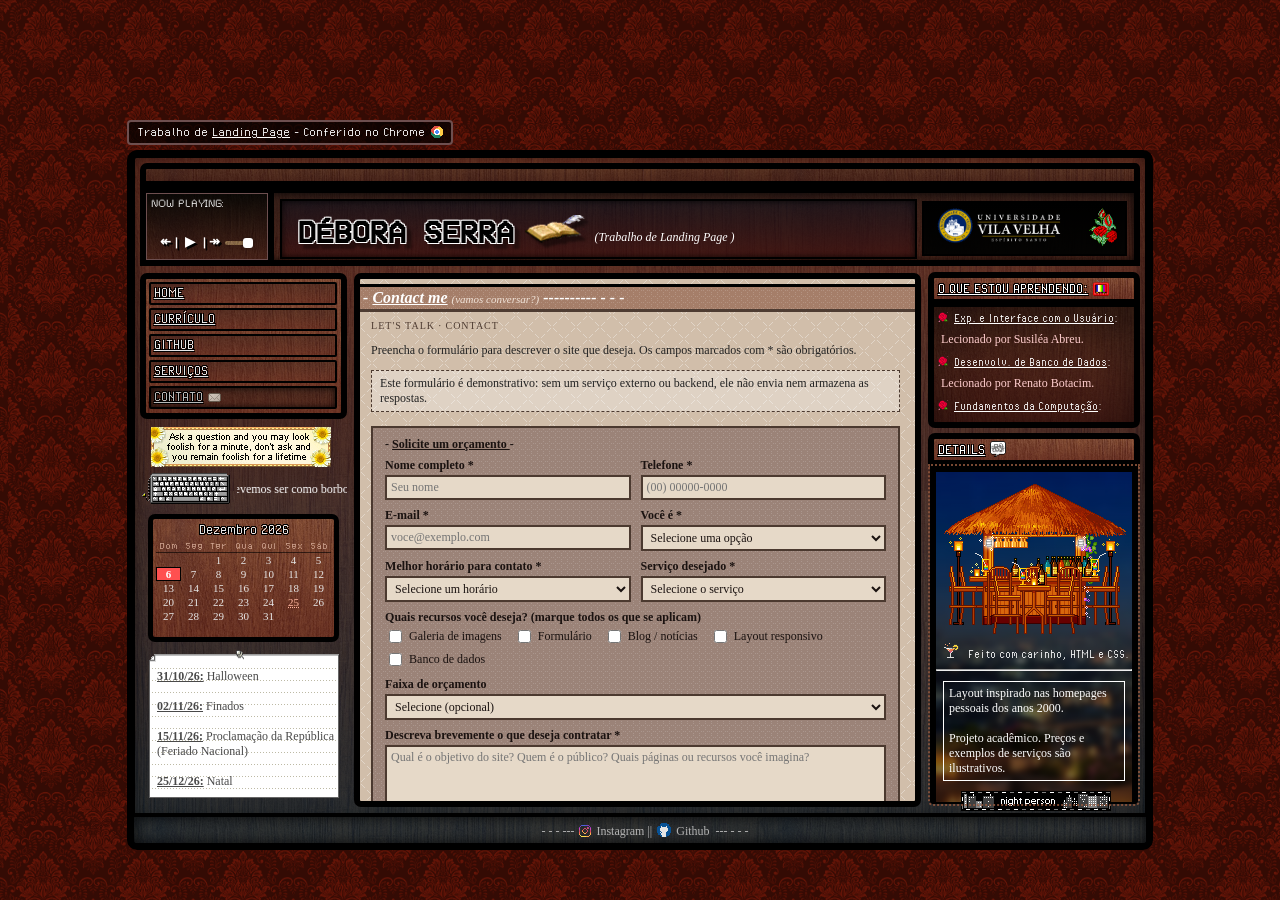
==== contato.html @ b1b77b9a "Add files via upload" ====
<!DOCTYPE html>
<html lang="en">

<head>
    <meta charset="UTF-8">
    <meta name="viewport" content="width=device-width, initial-scale=1.0">
    <title>Contato | Débora Serra</title>
    <link rel="stylesheet" href="styles.css">
    <link rel="shortcut icon" href="/images/favicon.ico">




</head>

<body>


    <main>
        <div class="browser-warning">Trabalho de <u>Landing Page</u> - Conferido no Chrome <img
                src="images/chromelogo.png" style="margin: 1px 0px -2px 2px;"> </div>

        <div class="div1">
            <h1 class="h1top"></h1>
        </div>
        <div class="div2">
            <div class="playlistloa"
                style="background-image: linear-gradient(to bottom, rgba(0, 0, 0, 0.918), rgba(43, 7, 7, 0.753)), url(images/close-up-dark-brown-laminate-floor-covering_88135-18198.png); font-family: rainyhearts; border:1px rgb(109, 79, 79) solid; height:65px; overflow: hidden; width: 120px; outline: 06px solid black;">
                <p style="margin-bottom: 1px;">
                    <font color="white" size="2">&nbsp;NOW PLAYING:</< /p>
                        <div class="playlistloa" style="text-shadow: 2px 2px #000000; border:none; width:120px;">
                            <div class="playlistloa" style="text-shadow: 2px 2px #000000; border:none; width:120px;">
                                <center>
                                    <p style="margin-top: 4px; margin-right: 8px; line-height: 1;">
                                        <span color="white" size="2">
                                            <marquee scrollamount="3" id="songName"
                                                style="float:left; margin-bottom:7px; width: 200px;">Click the buttons
                                                to play a song.</marquee>
                                        </span><br>
                                        <b style="margin-left:9px; display: inline-block; vertical-align: middle;">
                                            <span id="prev" class="pbtn" onclick="prevSong()" style="cursor:pointer;">↞</span>
                                            |&nbsp;&nbsp;<span id="playPause" class="pbtn" onclick="togglePlay(), toggleText()"
                                                style="cursor:pointer;">▶</span>&nbsp;&nbsp;|
                                            <span id="next" class="pbtn" onclick="nextSong()" style="cursor:pointer;">↠</span>
                                        </b>
                                        <!-- Regulador de volume ao lado dos botões -->
                                        <input type="range" id="volumeControl" min="0" max="1" step="0.01" value="1"
                                            style="width: 28px; height: 4px; margin-left: 1px; display: inline-block; vertical-align: middle;"
                                            oninput="setVolume(this.value)">
                                    </p>
                                </center>
                            </div>
                        </div>

                        <script>
                            var audio = new Audio();
                            var currentSong = 0;
                            var isPlaying = false;
                            var started = false;
                            var pausePosition = 0;
                            var STORE_KEY = 'playerState';
                            var songs = [
                                { name: 'Charlie"s Here - Pizza Parlor', file: './music&video/CharliesHere.mp3' },
                                { name: 'Dionne Warwick - Walk on By', file: './music&video/WalkonBy.mp3' },
                                { name: 'Roxanne - George Michael', file: './music&video/Roxanne.mp3' },
                            ];

                            /* ---------- guarda o estado para a próxima página ---------- */
                            function saveState() {
                                try {
                                    sessionStorage.setItem(STORE_KEY, JSON.stringify({
                                        song: currentSong,
                                        time: audio.src ? audio.currentTime : pausePosition,
                                        playing: isPlaying,
                                        started: started,
                                        volume: audio.volume
                                    }));
                                } catch (e) { }
                            }

                            function toggleText() {
                                var playPause = document.getElementById("playPause");
                                playPause.innerHTML = isPlaying ? "❚❚" : "▶";
                            }

                            function loadSong(time) {
                                audio.src = songs[currentSong].file;
                                if (time) {
                                    audio.addEventListener('loadedmetadata', function seek() {
                                        audio.removeEventListener('loadedmetadata', seek);
                                        audio.currentTime = time;
                                    });
                                }
                            }

                            function togglePlay() {
                                if (isPlaying) {
                                    pausePosition = audio.currentTime; // Salva o tempo atual
                                    audio.pause();
                                } else {
                                    if (!audio.src) loadSong(pausePosition); // Retoma de onde parou
                                    started = true;
                                    audio.play();
                                    updateSongName(songs[currentSong].name);
                                }
                                isPlaying = !isPlaying;
                                saveState();
                            }

                            function nextSong() {
                                currentSong = (currentSong + 1) % songs.length;
                                pausePosition = 0;
                                updateAudio();
                            }

                            function prevSong() {
                                currentSong = (currentSong - 1 + songs.length) % songs.length;
                                pausePosition = 0;
                                updateAudio();
                            }

                            function updateAudio() {
                                loadSong(pausePosition);
                                if (isPlaying) {
                                    audio.play();
                                    updateSongName(songs[currentSong].name);
                                }
                                saveState();
                            }

                            function updateSongName(name) {
                                document.getElementById('songName').innerText = name;
                            }

                            // Controle de volume
                            function setVolume(value) {
                                audio.volume = value;
                                saveState();
                            }

                            audio.addEventListener('ended', function () {
                                nextSong();
                            });

                            /* salva a posição enquanto toca e ao sair da página */
                            audio.addEventListener('timeupdate', saveState);
                            window.addEventListener('pagehide', saveState);
                            window.addEventListener('beforeunload', saveState);

                            /* ---------- restaura o estado vindo da página anterior ---------- */
                            (function restoreState() {
                                var s = null;
                                try { s = JSON.parse(sessionStorage.getItem(STORE_KEY)); } catch (e) { }
                                if (!s) return;

                                currentSong = (s.song >= 0 && s.song < songs.length) ? s.song : 0;
                                pausePosition = s.time || 0;

                                if (typeof s.volume === 'number') {
                                    audio.volume = s.volume;
                                    document.getElementById('volumeControl').value = s.volume;
                                }

                                if (s.started) {
                                    started = true;
                                    loadSong(pausePosition);
                                    updateSongName(songs[currentSong].name);
                                }

                                if (s.playing && started) {
                                    isPlaying = true;
                                    toggleText();
                                    var p = audio.play();
                                    if (p && p.catch) {
                                        p.catch(function () {
                                            // o navegador bloqueou o autoplay: fica pausado na mesma posição
                                            isPlaying = false;
                                            pausePosition = audio.currentTime || pausePosition;
                                            toggleText();
                                            saveState();
                                        });
                                    }
                                }
                            })();

                        </script>
            </div>
            <div class="top">
                <div class="divh1">
                    <h1>DÉBORA SERRA</h1>
                    <img class="book" src="images/book.gif" alt="book">
                    <p style="font-size: 12px; margin: 25px 0px 0px 0px;">
                        <i>(Trabalho&nbspde&nbspLanding&nbspPage&nbsp)</i></p>
                </div>

            </div>
            <div class="topright">
                <div style="display: flex; flex-direction: column;">
                    <img style="width: 150px; margin: -20px 3px -13px 0px;" src="images/LogoUVV.png"
                        title="Site Blinkie">
                </div>
                <div><img style="height: 40px; padding-right: 8px;" src="images/rose.gif" title="Site Blinkie"></div>
            </div>
        </div>
        <div class="downbody">
            <div class="divleft">
                <div class="leftoptions">
                    <a href="index.html">
                        <div class="optionsitems">HOME</div>
                    </a>
                    <a href="curriculo.html">
                        <div class="optionsitems">CURRÍCULO</div>
                    </a>
                    <a href="github.html">
                        <div class="optionsitems">GITHUB</div>
                    </a>
                    <a href="servicos.html">
                        <div class="optionsitems">SERVIÇOS</div>
                    </a>
                    <a href="contato.html">
                        <div class="optionsitems active">CONTATO<img
                                style="padding-left: 5px; margin: 0px 5px -1px 0px;" src="images/minimail2.png"></div>
                    </a>



                </div>
                <div class="leftextra">
                <img style="padding-left: 1px; margin: 8px 5px 0px 10px;" src="images/blinkie.gif">

                <img src="images/blinkie16.png" style="margin: 2px 2px 2px 2px;">
                <div class="quotebox" style="float: right;">
                    <marquee
                        style="font-family: ms ui gothic; font-size: 12px; color: #ffffff; width: 110px; margin-top:  11px ;">
                        "Devemos ser como borboletas e ter a coragem de enfrentar a metamorfose da vida para para sermos
                        livres" - P. VICENSOTTI</marquee>
                </div>

                <div class="calendar" id="calendar"></div>
                <script>
                    (function () {
                        var meses = ['Janeiro', 'Fevereiro', 'Março', 'Abril', 'Maio', 'Junho', 'Julho', 'Agosto', 'Setembro', 'Outubro', 'Novembro', 'Dezembro'];
                        var semana = ['Dom', 'Seg', 'Ter', 'Qua', 'Qui', 'Sex', 'Sáb'];
                        // datas marcadas (mês-dia): as mesmas listadas no papel logo abaixo do calendário
                        var datas = { '10-31': 'Halloween', '11-02': 'Finados', '11-15': 'Proclamação da República', '12-25': 'Natal' };
                        var hoje = new Date();
                        var ano = hoje.getFullYear();
                        var mes = hoje.getMonth();
                        var primeiro = new Date(ano, mes, 1).getDay();      // dia da semana do dia 1 (0 = domingo)
                        var total = new Date(ano, mes + 1, 0).getDate();    // dias do mês (já considera ano bissexto)
                        var h = '<table><tr><th colspan="7" class="cal-title">' + meses[mes] + ' ' + ano + '</th></tr><tr class="cal-week">';
                        for (var s = 0; s < 7; s++) h += '<th>' + semana[s] + '</th>';
                        h += '</tr>';
                        var dia = 1 - primeiro;
                        for (var linha = 0; linha < 6; linha++) {
                            h += '<tr>';
                            for (var col = 0; col < 7; col++, dia++) {
                                if (dia < 1 || dia > total) { h += '<td>&nbsp;</td>'; continue; }
                                var chave = ('0' + (mes + 1)).slice(-2) + '-' + ('0' + dia).slice(-2);
                                var cls = [];
                                var titulo = '';
                                if (datas[chave]) { cls.push('cal-holiday'); titulo = datas[chave]; }
                                if (dia === hoje.getDate()) { cls.push('cal-today'); titulo = 'Hoje' + (titulo ? ' · ' + titulo : ''); }
                                h += '<td' + (cls.length ? ' class="' + cls.join(' ') + '"' : '') + (titulo ? ' title="' + titulo + '"' : '') + '>' + dia + '</td>';
                            }
                            h += '</tr>';
                        }
                        document.getElementById('calendar').innerHTML = h + '</table>';
                    })();
                </script>



                <div class="paperbox">
                    <img style="padding-left: 1px; margin: 8px 0px 0px 8px;" src="images/paper.png">
                <div style="font-family: ms ui gothic; font-size: 12px; color: #494949; margin: -133px 0px 0px 17px;">
                    <b><u>31/10/26:</u></b> Halloween<br><br>
                    <b><u>02/11/26:</u></b> Finados<br><br>
                    <b><u>15/11/26:</u></b> Proclamação da República (Feriado Nacional)<br><br>
                    <b><u>25/12/26:</u></b> Natal<br><br>
                </div>
                </div>
                </div>
            </div>

            <div class="divcenter">
                <div id="contato" class="divcenter-content"
                    style="background-image: url(images/crossgrid.png); background-color: rgb(209, 190, 170); width: 600px;">
                    <p class="sec-title"><b><i> -&nbsp;<u>Contact me</u> <small>(vamos conversar?)</small> ---------- - - -</i></b></p>
                    
                    
                    <p class="eyebrow">LET'S TALK · CONTACT</p>
                    
                    



                    <p class="txt">Preencha o formulário para descrever o site que deseja. Os campos marcados com * são
                        obrigatórios.</p>
                    <div class="callout">Este formulário é demonstrativo: sem um serviço externo ou backend, ele não
                        envia nem armazena as respostas.</div>
                    <div class="box alt">
                        <span class="boxhead">- <u>Solicite um orçamento </u> -</span>
                        <form action="#" method="post"
                            onsubmit="event.preventDefault();document.getElementById('form-message').hidden=false;">
                            <div class="form-grid">
                                <div class="field"><label for="nome">Nome completo *</label><input id="nome" name="nome"
                                        type="text" autocomplete="name" placeholder="Seu nome" required></div>
                                <div class="field"><label for="telefone">Telefone *</label><input id="telefone"
                                        name="telefone" type="tel" autocomplete="tel" placeholder="(00) 00000-0000"
                                        required></div>
                                <div class="field"><label for="email">E-mail *</label><input id="email" name="email"
                                        type="email" autocomplete="email" placeholder="voce@exemplo.com" required></div>
                                <div class="field"><label for="tipo-pessoa">Você é *</label><select id="tipo-pessoa"
                                        name="tipo_pessoa" required>
                                        <option value="">Selecione uma opção</option>
                                        <option value="fisica">Pessoa física</option>
                                        <option value="juridica">Pessoa jurídica / empresa</option>
                                    </select></div>
                                <div class="field"><label for="horario">Melhor horário para contato *</label><select
                                        id="horario" name="horario" required>
                                        <option value="">Selecione um horário</option>
                                        <option value="manha">Manhã (8h–12h)</option>
                                        <option value="tarde">Tarde (12h–18h)</option>
                                        <option value="noite">Noite (18h–21h)</option>
                                        <option value="qualquer">Qualquer horário</option>
                                    </select></div>
                                <div class="field"><label for="servico">Serviço desejado *</label><select id="servico"
                                        name="servico" required>
                                        <option value="">Selecione o serviço</option>
                                        <option value="estatico-1-2">Site estático — 1 a 2 páginas</option>
                                        <option value="estatico-3-5">Site estático — 3 a 5 páginas</option>
                                        <option value="estatico-6">Site estático — 6 ou mais páginas</option>
                                        <option value="dinamico">Site dinâmico</option>
                                        <option value="avancado">Site avançado / personalizado</option>
                                        <option value="duvida">Ainda não sei / quero orientação</option>
                                    </select></div>
                                <div class="field full"><label>Quais recursos você deseja? (marque todos os que se
                                        aplicam)</label>
                                    <div class="choice-row"><label><input type="checkbox" name="recursos"
                                                value="galeria"> Galeria de imagens</label><label><input type="checkbox"
                                                name="recursos" value="formulario"> Formulário</label><label><input
                                                type="checkbox" name="recursos" value="blog"> Blog /
                                            notícias</label><label><input type="checkbox" name="recursos"
                                                value="responsivo"> Layout responsivo</label><label><input
                                                type="checkbox" name="recursos" value="banco"> Banco de dados</label>
                                    </div>
                                </div>
                                <div class="field full"><label for="orcamento">Faixa de orçamento</label><select
                                        id="orcamento" name="orcamento">
                                        <option value="">Selecione (opcional)</option>
                                        <option value="ate-500">Até R$ 500</option>
                                        <option value="500-1500">R$ 500 a R$ 1.500</option>
                                        <option value="1500-3000">R$ 1.500 a R$ 3.000</option>
                                        <option value="acima-3000">Acima de R$ 3.000</option>
                                        <option value="conversar">Prefiro conversar antes</option>
                                    </select></div>
                                <div class="field full"><label for="descricao">Descreva brevemente o que deseja
                                        contratar *</label><textarea id="descricao" name="descricao"
                                        placeholder="Qual é o objetivo do site? Quem é o público? Quais páginas ou recursos você imagina?"
                                        required></textarea></div>
                                        
                                        
                                <div class="choice-row"><label><input type="checkbox" name="recursos" value="galeria"> Concordo em usar os dados informados somente para responder a esta solicitação. *</label>
                                    </div>
                                    <div><button class="btn" type="submit" style="float: right;">Enviar solicitação</button></div>
                                <div class="field full">  
                                    <p id="form-message" class="callout" role="status" hidden>Validação concluída! Este formulário é apenas uma demonstração e não enviou seus dados. Para receber mensagens, configure um serviço de formulários.</p>
                                </div>
                            </div>
                        </form>
                        
                        
                    </div><br>
                    <p class="txt indent-p" style="margin-left: 80px;"><b><u>Outras formas de contato:</u></b></p>
                    <div class="indent" style="width: 260px; margin: 0px 0px 0px 120px;">
                    <ul class="txt" type="square" style="color: rgb(104, 78, 63);">
                        <li><b  style="color: rgba(59, 37, 28, 0.993);">E-mail:</b> <a href="mailto:deb.serra.araujo@gmail.com">deb.serra.araujo@gmail.com</a></li>
                        <li><b style="color: rgba(59, 37, 28, 0.993);">GitHub:</b> <a href="https://github.com/Debora-Serra" target="_blank" rel="noopener noreferrer">meu perfil no GitHub</a></li>
                        <li><b style="color: rgba(59, 37, 28, 0.993);">Instagram:</b> <a href="https://www.instagram.com/debserra.png?obrf=azRuMXp2dHhsZ2xj">meu perfil no Instagram</a></li>
                    </ul>
                    </div><br><br>
                    <img class="stamp-ml" style="margin-left:220px;" src="images/stamp.gif"><br><br><br><br><br><br><br><img src="images/divider1.gif" alt="divider" style="margin-left: 10px;  filter: drop-shadow(1px 0px 0px #000000) drop-shadow(-1px 0px 0px #000000) drop-shadow(0px 1px 0px #000000) drop-shadow(0px -1px 0px #000000);">
                  
                </div>
            </div>
            <div class="divright">
                <div>
                    <div class="updates">O QUE ESTOU APRENDENDO:<img
                            style="height: 16px; padding-left: 5px; margin: -3px 0px -3px 0px;" src="images/minitv.gif">
                    </div>
                </div>
                <div class="underupdate" style=" box-shadow: inset 0px 35px 55px -10px rgba(0, 0, 0, 0.616);">
                    <span class="materias"><img src="images/minirose2.gif" height="10px">&nbsp&nbsp<span
                            style="text-decoration: underline;">Exp. e Interface com o Usuário</span>:</span><br><br>
                    <p>Lecionado por Susiléa Abreu.</p>
                    <span class="materias"><img src="images/minirose2.gif" height="10px">&nbsp&nbsp<span
                            style="text-decoration: underline;">Desenvolv. de Banco de Dados</span>:</span><br><br>
                    <p>Lecionado por Renato Botacim.</p>
                    <span class="materias"><img src="images/minirose2.gif" height="10px">&nbsp&nbsp<span
                            style="text-decoration: underline;">Fundamentos da Computação</span>:</span><br><br>
                    <p>Lecionado por Edgar Segundo.</p>
                    <span class="materias"><img src="images/minirose2.gif" height="10px">&nbsp&nbsp<span
                            style="text-decoration: underline;">Lógica para Computação</span>:</span><br><br>
                    <p>Lecionado por Erlon Pinheiro.</p>
                    <span class="materias"><img src="images/minirose2.gif" height="10px">&nbsp&nbsp<span
                            style="text-decoration: underline;">Textos Científicos</span>:</span><br><br>
                    <p>Lecionado por Maria Aparecida.</p>
                    <span class="materias"><img src="images/minirose2.gif" height="10px">&nbsp&nbsp<span
                            style="text-decoration: underline;">Construção de Software Web</span>:</span><br><br>
                    <img src="images/fabricio.gif" style="height: 70px; float: left; border: 3px black solid;">
                    <p style="margin: 2px 2px 2px 60px;"> Lecionado por Fabricio Ribeiro.<br><br> Professor na
                        Universidade Vila Velha - UVV e HeadTecnologia e Inovação Openport.</p>




                </div>
                <div>
                    <div class="details"><span style="text-decoration: underline; font-size: 16px;">DETAILS</span><img
                            style="height: 16px; padding-left: 5px; margin: -3px 0px -3px 0px;" src="images/chat2.gif">
                        <span style="font-size: 12; color: rgb(255, 208, 139);"></span>
                    </div>
                </div>
                <div class="underdetails" style="background-image: linear-gradient(to bottom, rgba(0, 0, 0, 0), rgba(0, 0, 0, 0.527)), url(images/Background.png); background-size: 550px;
                height: 330px;">
                    <img src="images/BeachBar.gif" style="margin: 12px 30px 8px 8px;">
                    <span class="materias" style="margin-left: 6px;"><img src="images/drink6.gif" style="margin: -5px -5px 0px 6px; float: left;">&nbsp&nbspFeito com carinho, HTML e CSS.</span><br>
                    <hr>
                    <div
                        style="border: 1px white solid; width: 180px; margin: 10px 20px 20px 7px; padding: 2px 0px 2px 0px;">
                        <p style="margin: 2px 5px 2px 5px; font-family: ms ui gothic; font-size: 12px;"><i></i>Layout
                            inspirado nas homepages pessoais dos anos 2000.<br><br>Projeto acadêmico. Preços e exemplos
                            de serviços são ilustrativos.</p>

                    </div>
                    <img src="images/nightperson.gif" style="margin: -10px 0px 10px 25px;">


                </div>
            </div>

        </div>
        <div class="footer">
            - - - --- <a href="https://www.instagram.com/debserra.png?obrf=azRuMXp2dHhsZ2xj"><img
                    src="images/instagramlogo.png" style="margin: 0px 3px -4px 0px;">Instagram</a> || <a
                href="https://github.com/Debora-Serra"><img src="images/githublogo.png"
                    style="margin: 0px 0px -4px 0px; width: 18px; image-rendering: pixelated;"> Github</a>&nbsp --- - -
            -
        </div>
    </main>



</body>

</html>
---- styles.css ----
/*Olá, Professor! O site está um caos organizado! :)*/

@charset "utf-8";

@font-face {
    font-family: 'monaco';
    src: url(fonts/monaco.ttf) format('truetype');
}

@font-face {
    font-family: 'rainyhearts';
    src: url(fonts/rainyhearts.ttf) format('truetype');
}

@font-face {
    font-family: 'VCR_OSD_MONO';
    src: url(fonts/VCR_OSD_MONO_1.001.ttf) format('truetype');
}

@font-face {
    font-family: 'PixelOperator';
    src: url(fonts/PixelOperator.ttf) format('truetype');
}

@font-face {
    font-family: 'W95FA';
    src: url(fonts/W95FA.otf) format('.otf');
}

@font-face {
      font-family: "Sysfont";
      src: url(fonts/sysfont.otf) format('.otf');

}

@font-face {
    font-family: "ms ui gothic";
    src: url(fonts/MS-UIGothic-02.ttf) format('ttf');
}

.browser-warning {
    position: absolute;
    top: calc(50% - 368px);
    left: calc(50% - 513px);
    font-family: 'PixelOperator';
    font-size: 14px;
    color: rgb(255, 255, 255);
    background-color: rgba(0, 0, 0, 0.7);
    padding: 3px 8px;
    border: 2px solid rgb(109, 79, 79);
    border-radius: 4px;
    z-index: 999;
}

.browser-warning2 {
    position: absolute;
    top: calc(50% - 354px);
    left: calc(50% - 300px);
    
    z-index: 999;
}

body, html {

    background-image: url('images/carpetbackground.png');
    background-size: 400px;
    position: relative;
    cursor: url(images/cur817.cur), auto !important;
}


::selection {
    background-color: #0000001f;
}

main {
    width: 1000px;
    height: 650px;
    background-image: linear-gradient(to bottom, rgba(71, 9, 9, 0.651), rgba(0, 19, 37, 0.719)), url('images/close-up-dark-brown-laminate-floor-covering_88135-18198.png');
    background-size: 500px;
    background-repeat: repeat;
    padding: 5px;
    margin: 150px auto 0px auto;
    box-shadow: 10px 10px 5px rgba(26, 10, 36, 0.46);
    border: 8px solid black;
    border-radius: 10px;
    box-shadow: inset 0px 0px 15px rgba(0, 0, 0, 0.473);
}

.div1 {
    background-image: linear-gradient(to bottom, rgba(43, 7, 7, 0.644), rgba(43, 7, 7, 0.747)), url('images/close-up-dark-brown-laminate-floor-covering_88135-18198.png');
    border: 6px solid black;
    border-radius: 7px 5px 0px 0px;
}

.div2 {
    background-image: linear-gradient(to bottom, rgba(32, 13, 13, 0.856), rgba(43, 7, 7, 0.753)), url('images/close-up-dark-brown-laminate-floor-covering_88135-18198.png');
    border: 6px solid black;
    display: flex;
    box-shadow: inset 0 0 10px rgba(0, 0, 0, 0.836);
}

.downbody {
    display: flex;
    height: 548px;
    width: 998px;
}

.divleft {
  
    position: relative;
    top: 7px;
    width: 209px;
}

.divcenter {
    background-image: linear-gradient(to bottom, rgba(43, 16, 16, 0.76), rgba(46, 8, 8, 0.733)), url('images/close-up-dark-brown-laminate-floor-covering_88135-18198.png');
    background-position: 100px 10;
    background-size: 60% 100%;
    border: 6px solid black;
    display: flex;
    box-shadow: inset 0 0 10px rgba(0, 0, 0, 0.836);
    width: 560px;
    border: 6px solid black;
    border-radius: 7px 7px 7px 7px;
    margin: 7px 7px 7px 7px;
    overflow-x:hidden;
    overflow-y:auto; 
}

.divright {
    position: relative;
    top: 4px;
    width: 210px;
    height: 500px;
}

.leftoptions {
    background-image: linear-gradient(to bottom, rgba(90, 16, 16, 0.445), rgba(77, 10, 10, 0.616)), url('images/close-up-dark-brown-laminate-floor-covering_88135-18198.png'); 
    border: 6px solid black;
    border-radius: 7px 7px 7px 7px;
    padding: 2px 0px 1px 4px;
}

.updates {
    background-image: linear-gradient(to bottom, rgba(90, 16, 16, 0.445), rgba(77, 10, 10, 0.616)), url('images/close-up-dark-brown-laminate-floor-covering_88135-18198.png'); 
    border: 6px solid black;
    border-radius: 7px 7px 0px 0px;
    width: 196px;
    margin: 2px 0px 0px 0px;
    padding: 2px 0px 2px 4px;
    font-family: PixelOperator;
    font-size: 16px;
    text-decoration: underline;
    text-shadow: -1px -1px 0 rgb(0, 0, 0), 1px -1px 0 rgb(0, 0, 0), -1px 1px 0 rgb(0, 0, 0), 1px 1px 0 rgb(0, 0, 0);
}

.details {
    background-image: linear-gradient(to bottom, rgba(90, 16, 16, 0.445), rgba(77, 10, 10, 0.616)), url('images/close-up-dark-brown-laminate-floor-covering_88135-18198.png'); 
    border: 6px solid black;
    border-radius: 7px 7px 0px 0px;
    width: 196px;
    margin: 5px 0px 0px 0px;
    padding: 2px 0px 2px 4px;
    font-family: PixelOperator;
    
    text-shadow: -1px -1px 0 rgb(0, 0, 0), 1px -1px 0 rgb(0, 0, 0), -1px 1px 0 rgb(0, 0, 0), 1px 1px 0 rgb(0, 0, 0);
}

.underupdate {
    position: relative;
    height:105px;
    width:93%;
    background-image: linear-gradient(to bottom, rgba(56, 5, 5, 0.603), rgba(43, 7, 7, 0.842)), url('images/close-up-dark-brown-laminate-floor-covering_88135-18198.png'); 
    border-width:1;
    border: 6px solid black;
    border-radius: 0px 0px 7px 7px;
    margin-top: -4px;
    overflow-x:hidden;
    overflow-y:scroll;  
    line-height: 77%; 
    text-align: left;
    padding: 5px 1px 5px 4px;
}

.underupdate > p {
    font-size: 12px;
    font-family: ms ui gothic;
    margin-left: 3px;
    color: rgb(255, 206, 206);
    margin-top: 1px;
  
}



.materias {
    font-family: PixelOperator;
    

}


.underupdate::-webkit-scrollbar {
    width: 12px;
}


.underupdate::-webkit-scrollbar-track {
    background-image: linear-gradient(to bottom, rgba(22, 0, 0, 0.747), rgba(37, 3, 3, 0.856)), url('images/close-up-dark-brown-laminate-floor-covering_88135-18198.png');
    border: 2px solid black;
}


.underupdate::-webkit-scrollbar-thumb {
    background-image: linear-gradient(to bottom, rgba(90, 16, 16, 0.384), rgba(43, 7, 7, 0.726)), url('images/close-up-dark-brown-laminate-floor-covering_88135-18198.png');
    border: 2px solid black;
}


.divcenter::-webkit-scrollbar {
    width: 12px;
}


.divcenter::-webkit-scrollbar-track {
    background-image: linear-gradient(to bottom, rgba(22, 0, 0, 0.747), rgba(37, 3, 3, 0.856)), url('images/close-up-dark-brown-laminate-floor-covering_88135-18198.png');
    border: 2px solid black;
}


.divcenter::-webkit-scrollbar-thumb {
    background-image: linear-gradient(to bottom, rgba(90, 16, 16, 0.384), rgba(43, 7, 7, 0.726)), url('images/close-up-dark-brown-laminate-floor-covering_88135-18198.png');
    border: 2px solid black;
}


.divcenter-content::-webkit-scrollbar {
    width: 12px;
}


.divcenter-content::-webkit-scrollbar-track {
    background-image: linear-gradient(to bottom, rgba(22, 0, 0, 0.747), rgba(37, 3, 3, 0.856)), url('images/close-up-dark-brown-laminate-floor-covering_88135-18198.png');
    border: 2px solid black;
}


.divcenter-content::-webkit-scrollbar-thumb {
    background-image: linear-gradient(to bottom, rgba(90, 16, 16, 0.384), rgba(43, 7, 7, 0.726)), url('images/close-up-dark-brown-laminate-floor-covering_88135-18198.png');
    border: 2px solid black;
}

h1 {
    color: rgb(0, 0, 0);
    font-family: 'VCR_OSD_MONO';

    

    font-size: 30px;
    padding: 10px 0px 0px 0px;
    filter: drop-shadow(5px 5px 1px rgba(0, 0, 0, 0.356));
    text-shadow: -1px -1px 0 rgb(255, 255, 255), 1px -1px 0 rgb(255, 255, 255), -1px 1px 0 rgb(255, 255, 255), 1px 1px 0 rgb(255, 255, 255);
    margin: 1px;
    white-space: nowrap;
}

.top {
    display: inline-flex;
    width: 1px;
 
}


.divh1 {
  padding: 4px 180px 7px 15px;
    display: inline-flex;
    border: 2px solid black;
    margin: 6px 10px 0px 12px;
    background-image: linear-gradient(to bottom, rgba(16, 10, 20, 0.884), rgba(56, 13, 13, 0.911)), url(images/close-up-dark-brown-laminate-floor-covering_88135-18198.png);
    box-shadow: inset 0 0 6px rgba(0, 0, 0, 0.842);  


}

.topright {
    padding: 3px 0px 4px 0px;
    border: 2px solid black;
    background-image: linear-gradient(to bottom, rgb(0, 0, 0), rgba(0, 0, 0, 0.973)), url(images/close-up-dark-brown-laminate-floor-covering_88135-18198.png);
    position: relative;
    left: 650px;
    flex-direction: column;
    display: inline-flex;
    flex-direction: row;
    align-items: center;
    gap: 10px;
    margin: 6px 10px -5px 0px;
}

.book {
    height: 30px;
    width: auto;
    filter: drop-shadow(5px 5px 1px rgba(0, 0, 0, 0.445));
    margin: 10px 1px 1px 7px;
}



.footer {
    width: 1002px;
    background-image: linear-gradient(to bottom, rgba(0, 19, 37, 0.719), rgba(0, 19, 37, 0.719)), url('images/close-up-dark-brown-laminate-floor-covering_88135-18198.png'); 
    color: rgb(179, 179, 179);
    font-family: ms ui gothic;
    font-size: 12px;
    text-align: center;
    border-bottom: 7px solid rgb(0, 0, 0);
    border-left: 7px solid rgb(0, 0, 0);
    border-right: 7px solid rgb(0, 0, 0);
    border-top: 4px solid rgb(0, 0, 0);
    border-radius: 0px 0px 10px 10px;
    margin: -1px 1px 1px -13px;
    box-shadow: inset 0 0 15px rgba(0, 0, 0, 0.836);
    padding: 4px 0px 4px 10px;
}


div.footer > p {
    padding: 4px 0px 4px 0px;
    height: 12px;
    width: 1000px;
    margin: 0px 0px 0px 0px;
    outline: 1px black;
    
}

a:not(.footer a):hover {
    color: #fdfdfd;
}

.footer a:hover {
    color: rgb(230, 230, 230);
    text-decoration: underline;
}

.optionsitems {
    color: rgb(230, 230, 230);
} 

.optionsitems:hover {
    color: rgb(255, 255, 255);
    text-decoration: underline;
}



.playlistloa > p {
    margin-top: 1px;
}

.links {
    background-image: linear-gradient(to bottom, rgba(90, 16, 16, 0.445), rgba(77, 10, 10, 0.616)), url('images/close-up-dark-brown-laminate-floor-covering_88135-18198.png'); 
    border: 6px solid black;
    border-radius: 7px 7px 0px 0px;
    width: 196px;
    margin: 13px 0px 0px 0px;
    padding: 2px 0px 2px 4px;
    font-family: PixelOperator;
    font-size: 16px;
    text-decoration: underline;
    text-shadow: -1px -1px 0 rgb(0, 0, 0), 1px -1px 0 rgb(0, 0, 0), -1px 1px 0 rgb(0, 0, 0), 1px 1px 0 rgb(0, 0, 0);
}

.underlinks {
    position: relative;
    height:22px;
    width:93%;
    background-image: linear-gradient(to bottom, rgba(56, 5, 5, 0.603), rgba(43, 7, 7, 0.842)), url('images/close-up-dark-brown-laminate-floor-covering_88135-18198.png'); 
    border: 6px solid black;
    border-radius: 0px 0px 7px 7px;
    overflow: hidden;
    margin-top: -4px;
    padding-bottom: 9px;
}


marquee {
    width: fit-content;
    height: fit-content;
    flex-direction: row;
    white-space: nowrap;
    animation: marquee 10s linear;
    animation-iteration-count: infinite;
    flex-wrap: nowrap;
}

.hidden {
    display: none;
}
.divcenter-content {
    padding: 0px 15px 5px 11px;
    overflow-y: auto;
}
.optionsitems {
    cursor: pointer;
    background-image: linear-gradient(to bottom, rgba(56, 13, 13, 0.664), rgba(77, 10, 10, 0.616)), url('images/close-up-dark-brown-laminate-floor-covering_88135-18198.png'); 
    border: 2px solid rgb(0, 0, 0);
    width: 181px;
    margin: 1px 0px 3px -1px;
    padding: 0px 0px 2px 3px;
    border-radius: 2px 2px 2px 2px;
    font-family: PixelOperator;
    font-size: 16px;
    text-decoration: underline;
    text-shadow: -1px -1px 0 rgb(0, 0, 0), 1px -1px 0 rgb(0, 0, 0), -1px 1px 0 rgb(0, 0, 0), 1px 1px 0 rgb(0, 0, 0);
}

#volumeControl {
        appearance: none;
        width: 60px;
        height: 4px;
        background: #5f5f5f;
        background-image: url(images/close-up-dark-brown-laminate-floor-covering_88135-18198.png);
        border-radius: 5px;
        outline: none;
    }

    
    #volumeControl::-webkit-slider-thumb {
        -webkit-appearance: none;
        width: 10px;
        height: 10px;
        background: #ffffff;
        border-radius: 30%;
        cursor: pointer;
        box-shadow: 0 0 5px rgba(0, 0, 0, 0.3);
    }

    
    #volumeControl::-moz-range-thumb {
        width: 10px;
        height: 10px;
        background: #ffffff;
        border-radius: 50%;
        cursor: pointer;
        box-shadow: 0 0 5px rgba(0, 0, 0, 0.3);
    }

    
    #volumeControl:hover::-webkit-slider-thumb {
        background: #ffffff;
    }

    #volumeControl:hover::-moz-range-thumb {
        background: #ffffff;
     }



a {
    color: inherit;
    text-decoration: none;
}



li {
    padding-bottom: 6px;

}


.optionsitems.active {
    filter: brightness(0.8);
    box-shadow: inset 0 0 6px rgba(0, 0, 0, 0.85);
}

table,th,td {
    border: 1px black solid;
}

table {
    border-collapse: collapse;
    width: 410px;
    font-size: 12px;
}

th, td {
    padding: 4px;
}

.table {
     color: black;
     background-color: rgba(255, 255, 255, 0.24);
     border-collapse: collapse;
     width: 410px;
     margin-left: 50px;
}

.underdetails {
    outline: 2px rgba(150, 90, 62, 0.795) dotted;
    border: 6px solid black;
    border-bottom: 2px solid black;
    width: 196px;
    background-color: black;
    border-radius: 0px 0px 3px 3px;
    position: relative;
    top: 0px;
    margin-left: 2px;
}



[hidden] {
    display: none !important;
}


.sec-title {
    background-color: #a57e69;
    color: #ffffff;
    margin: 5px -15px 5px -16px;
    padding: 2px 2px 2px 8px;
    border-top: 3px solid #000000;
    border-bottom: 3px solid #4e3c32;
    text-align: left;
    font-family: ms ui gothic;
    font-size: 16px;
    background-image: url(images/anothergrid.png);
}

.sec-title small {
    font-size: 11px;
    font-weight: normal;
    color: #f1e3d8;
}

.eyebrow {
    font-family: ms ui gothic;
    font-size: 10px;
    letter-spacing: 1px;
    color: #4e3c32;
    margin: 8px 0px 0px 0px;
}

.txt {
    font-family: ms ui gothic;
    font-size: 12px;
    color: #222222;
}

.txt-small {
    font-family: ms ui gothic;
    font-size: 10px;
    color: #4e3c32;
}


.box {
    font-family: MS UI Gothic;
    font-size: 12px;
    color: #1a1210;
    background-color: #9b8378;
    padding: 9px 12px 9px 12px;
    margin: 14px 0px 9px 0px;
    border: 2px solid #4b392f;
    background-image: url(images/dotgrid.png);
    clear: both;
}

.box.alt {
    background-image: url(images/anothergrid.png);
}

.boxhead {
    display: block;
    margin-bottom: 6px;
    font-weight: bold;
}

.boxhead small {
    font-weight: normal;
    font-size: 10px;
}


.cards {
    display: flex;
    flex-wrap: wrap;
    gap: 8px;
    margin: 6px 0px 6px 0px;
}

.minicard {
    flex: 1 1 200px;
    box-sizing: border-box;
    border: 1px black solid;
    background-color: rgba(255, 255, 255, 0.26);
    padding: 3px 9px 6px 9px;
    font-family: ms ui gothic;
    font-size: 12px;
    color: #1a1210;
}

.cards.three .minicard {
    flex-basis: 140px;
}

.minicard h3 {
    font-family: ms ui gothic;
    font-size: 13px;
    color: #18100c;
    text-decoration: underline;
    margin: 4px 0px 4px 0px;
}

.minicard p {
    margin: 4px 0px;
}

.infolist {
    font-family: ms ui gothic;
    font-size: 12px;
    color: #1a1210;
    margin: 4px 0px 8px 0px;
    padding-left: 24px;
    list-style-type: square;
}

ol.infolist {
    list-style-type: decimal;
}

.callout {
    border: 1px dashed #4b392f;
    background-color: rgba(255, 255, 255, 0.3);
    padding: 5px 8px 5px 8px;
    margin: 8px 0px;
    font-family: ms ui gothic;
    font-size: 12px;
    color: #222222;
}


.txt a,
.infolist a,
.minicard a,
.callout a,
.boxhead a,
.box a:not(.btn) {
    color: #7a2a1a;
    text-decoration: underline;
}

.txt a:hover,
.infolist a:hover,
.minicard a:hover,
.callout a:hover,
.boxhead a:hover,


.tablewrap {
    overflow-x: auto;
    margin: 6px 0px;
    background-color: rgba(255, 255, 255, 0.425);
}

.tablewrap table {
    width: 100%;
    font-family: ms ui gothic;
    font-size: 12px;
    color: #1a1210;
}

.tablewrap th {
    background-color: #a57e69;
    color: #ffffff;
}

.price {
    font-weight: bold;
    color: #4b1d1d;
    white-space: nowrap;
}


a.btn,
button.btn {
    display: inline-block;
    cursor: pointer;
    background-image: linear-gradient(to bottom, rgba(56, 13, 13, 0.664), rgba(77, 10, 10, 0.616)), url('images/close-up-dark-brown-laminate-floor-covering_88135-18198.png');
    border: 2px solid rgb(0, 0, 0);
    border-radius: 2px;
    padding: 1px 8px 2px 8px;
    margin: 4px 6px 4px 0px;
    font-family: PixelOperator;
    font-size: 16px;
    color: rgb(230, 230, 230);
    text-decoration: underline;
    text-shadow: -1px -1px 0 rgb(0, 0, 0), 1px -1px 0 rgb(0, 0, 0), -1px 1px 0 rgb(0, 0, 0), 1px 1px 0 rgb(0, 0, 0);
}

a.btn:hover,
button.btn:hover {
    color: rgb(255, 255, 255);
}

a.btn.secondary {
    filter: brightness(0.85);
}

/* Prévia de projeto */
.projprev {
    text-align: center;
    font-family: PixelOperator;
    font-size: 16px;
    color: rgb(230, 230, 230);
    border: 2px solid #000000;
    margin: 4px 0px 6px 0px;
    padding: 5px 0px;
    background-image: linear-gradient(to bottom, rgba(56, 13, 13, 0.7), rgba(43, 7, 7, 0.8)), url('images/close-up-dark-brown-laminate-floor-covering_88135-18198.png');
    text-shadow: -1px -1px 0 rgb(0, 0, 0), 1px -1px 0 rgb(0, 0, 0), -1px 1px 0 rgb(0, 0, 0), 1px 1px 0 rgb(0, 0, 0);
}

/* Formulário */
.form-grid {
    display: grid;
    grid-template-columns: 1fr 1fr;
    gap: 8px 10px;
}

.field {
    display: flex;
    flex-direction: column;
    font-family: ms ui gothic;
    font-size: 12px;
    color: #1a1210;
}

.field.full {
    grid-column: 1 / -1;
}

.field > label {
    font-weight: bold;
    margin-bottom: 2px;
}

label.choice-row {
    font-weight: normal;
}

.field input[type=text],
.field input[type=tel],
.field input[type=email],
.field select,
.field textarea {
    box-sizing: border-box;
    width: 100%;
    font-family: ms ui gothic;
    font-size: 12px;
    color: #1a1210;
    background-color: #e6d9c8;
    border: 2px solid #4b392f;
    border-radius: 0px;
    padding: 3px 4px;
}

.field textarea {
    height: 90px;
    resize: vertical;
}

.field input:focus,
.field select:focus,
.field textarea:focus {
    outline: 1px dotted #000000;
    background-color: #ffffff;
}

.choice-row {
    display: flex;
    flex-wrap: wrap;
    gap: 4px 12px;
}

.choice-row label {
    font-weight: normal;
    display: flex;
    align-items: center;
    gap: 4px;
}


.tag-list {
    list-style: none;
    display: flex;
    flex-wrap: wrap;
    gap: 4px;
    margin: 6px 0px 10px 0px;
    padding: 0px;
}

.tag-list li {
    padding: 0px 8px;
    margin: 0px;
    font-family: ms ui gothic;
    font-size: 11px;
    color: #ffffff;
    background-color: #7a5a4a;
    border: 1px solid #000000;
}

.calendar {
    clear: both;
    box-sizing: border-box;
    width: 191px;
    height: 128px;
    margin: 4px 0px 0px 8px;
    padding: 2px 3px 3px 3px;
    background-image: linear-gradient(to bottom, rgba(90, 16, 16, 0.445), rgba(77, 10, 10, 0.616)), url('images/close-up-dark-brown-laminate-floor-covering_88135-18198.png');
    border: 5px solid black;
    border-radius: 7px 7px 7px 7px;
}

.calendar table {
    width: 100%;
    border: none;
    border-collapse: collapse;
    table-layout: fixed;
}

.calendar th,
.calendar td {
    border: none;
    padding: 0px;
    text-align: center;
    height: 14px;
    line-height: 14px;
    font-family: ms ui gothic;
    font-size: 11px;
    color: #e6e6e6;
}

.calendar th.cal-title {
    height: 17px;
    line-height: 17px;
    font-family: PixelOperator;
    font-size: 16px;
    font-weight: normal;
    color: #e6e6e6;
    text-shadow: -1px -1px 0 rgb(0, 0, 0), 1px -1px 0 rgb(0, 0, 0), -1px 1px 0 rgb(0, 0, 0), 1px 1px 0 rgb(0, 0, 0);
}

.calendar tr.cal-week th {
    font-family: PixelOperator;
    font-size: 12px;
    font-weight: normal;
    color: #d3a995;
    border-bottom: 1px solid rgba(0, 0, 0, 0.6);
}

.calendar td.cal-holiday {
    color: #ffb59e;
    text-decoration: underline dotted;
    cursor: help;
}

.calendar td.cal-today {
    background-color: #ff5050;
    color: #ffffff;
    font-weight: bold;
    text-decoration: none;
    outline: 1px solid #000000;
    outline-offset: -1px;
}




html {
    -webkit-text-size-adjust: 100%;
    text-size-adjust: 100%;
}


@media (max-width: 1060px) {

    html, body {
        margin: 0;
        overflow-x: hidden;
    }

    img, video {
        max-width: 100%;
    }

    main {
        box-sizing: border-box;
        width: calc(100% - 12px);
        max-width: 860px;
        height: auto;
        margin: 8px auto;
    }

    .browser-warning {
        position: static;
        display: block;
        margin: 0 0 6px 0;
        text-align: center;
        font-size: 12px;
    }

    
    .div2 {
        flex-wrap: wrap;
        justify-content: center;
        align-items: center;
        gap: 10px 16px;
        padding: 10px 6px;
    }

    
    .div2 > font {
        display: contents;
    }

    .div2 .top {
        order: 1;
        display: block;
        width: auto;
        max-width: 100%;
    }

    .div2 > .playlistloa {
        order: 2;
        width: 220px !important;
        height: 76px !important;
        margin: 6px;
    }

    .div2 .playlistloa .playlistloa {
        width: 100% !important;
    }

    .div2 .topright {
        order: 3;
        position: static;
        left: auto;
        margin: 0;
    }

    .divh1 {
        display: flex;
        flex-wrap: wrap;
        justify-content: center;
        align-items: center;
        gap: 2px 10px;
        box-sizing: border-box;
        max-width: 100%;
        margin: 0;
        padding: 4px 14px 8px 14px;
    }

    .divh1 p {
        margin: 0 !important;
    }

    
    #songName {
        float: none !important;
        width: 100% !important;
    }

    .pbtn {
        display: inline-block;
        padding: 5px 8px;
        font-size: 20px;
        line-height: 1;
    }

    #volumeControl {
        width: 46px !important;
        height: 6px !important;
    }

    #volumeControl::-webkit-slider-thumb {
        width: 16px;
        height: 16px;
    }

    #volumeControl::-moz-range-thumb {
        width: 16px;
        height: 16px;
    }

    
    .downbody {
        flex-direction: column;
        height: auto;
        width: auto;
    }

    .divleft {
        display: contents;
    }

    .leftoptions {
        order: 1;
        display: flex;
        flex-wrap: wrap;
        gap: 4px;
        margin: 7px 7px 0px 7px;
        padding: 4px;
    }

    .leftoptions > a {
        display: block;
        flex: 1 1 28%;
    }

    .optionsitems {
        box-sizing: border-box;
        width: auto;
        margin: 0;
        padding: 11px 2px 11px 2px;
        text-align: center;
    }

    .divcenter {
        order: 2;
        display: block;
        width: auto;
        height: auto;
        margin: 7px;
        background-size: cover;
    }

    .divcenter-content {
        box-sizing: border-box;
        width: auto !important;
        max-width: 100%;
    }

    .leftextra {
        order: 3;
        display: flex;
        flex-wrap: wrap;
        justify-content: center;
        align-items: flex-start;
        gap: 8px 12px;
        margin: 4px 7px 0px 7px;
    }

    .leftextra > img {
        margin: 0 !important;
        padding: 0 !important;
    }

    .leftextra > .quotebox {
        float: none !important;
        flex: 1 1 100%;
        text-align: center;
    }

    .leftextra > .quotebox marquee {
        display: block;
        width: 100% !important;
        margin-top: 2px !important;
    }

    .calendar {
        flex: 1 1 260px;
        width: auto;
        max-width: 340px;
        height: auto;
        margin: 0;
        padding: 3px 4px 4px 4px;
    }

    .calendar th,
    .calendar td {
        height: 26px;
        line-height: 26px;
        font-size: 13px;
    }

    .calendar th.cal-title {
        height: 28px;
        line-height: 28px;
        font-size: 18px;
    }

    .calendar tr.cal-week th {
        font-size: 13px;
    }

    .paperbox {
        flex: 0 0 auto;
        width: 209px;
    }

    .divright {
        order: 4;
        width: auto;
        height: auto;
        top: 0;
        margin: 7px 7px 0px 7px;
    }

    .updates {
        width: auto;
    }

    .underupdate {
        width: auto;
        height: auto;
        overflow: visible;
    }

    
    .details {
        margin-left: auto;
        margin-right: auto;
    }

    .underdetails {
        margin-left: auto;
        margin-right: auto;
    }

    .footer {
        width: auto;
        margin: -1px -13px -5px -13px;
        padding: 8px 6px;
        line-height: 2;
        font-size: 13px;
    }

    
    .sobre-box {
        height: auto !important;
        display: flow-root;
        padding-bottom: 6px;
    }

    .extras {
        height: auto !important;
        display: flow-root;
    }
}


@media (max-width: 600px) {

    main {
        width: calc(100% - 8px);
        margin: 4px auto;
        padding: 3px;
        border-width: 5px;
    }

    .footer {
        margin: -1px -8px -3px -8px;
    }

    h1 {
        font-size: 26px;
    }

    .div2 {
        padding: 8px 4px;
    }

    .divcenter {
        margin: 5px;
        border-width: 5px;
    }

    .divcenter-content {
        padding: 0px 10px 6px 8px;
    }

    .sec-title {
        margin: 5px -10px 5px -13px;
        font-size: 16px;
    }

    .leftoptions,
    .divright {
        margin-left: 5px;
        margin-right: 5px;
    }

    
    .txt,
    .minicard,
    .box,
    .infolist,
    .callout,
    .field,
    .tablewrap table {
        font-size: 14px;
    }

    .txt-small {
        font-size: 12px;
    }

    .eyebrow {
        font-size: 11px;
    }

    .minicard h3 {
        font-size: 15px;
    }

    .tag-list li {
        font-size: 12px;
        padding: 1px 8px;
    }

    a.btn,
    button.btn {
        font-size: 18px;
        padding: 5px 12px 6px 12px;
    }

    
    .field input[type=text],
    .field input[type=tel],
    .field input[type=email],
    .field select,
    .field textarea {
        font-size: 16px;
        padding: 6px;
    }

    .form-grid {
        grid-template-columns: 1fr;
    }

    .choice-row label {
        padding: 3px 0;
    }

    
    .indent {
        width: auto !important;
        margin: 0px 0px 8px 0px !important;
    }

    .indent-p {
        margin-left: 0 !important;
    }

    .stamp-ml {
        margin-left: 0 !important;
    }

    .dog {
        margin: 0px 6px 6px 0px !important;
    }

    
    .sobre-foto {
        float: none !important;
        display: block;
        margin: 12px auto 6px auto !important;
    }

    .sobre-title {
        margin: 0 !important;
        text-align: center;
    }

    .sobre-tags {
        float: none !important;
        display: flex;
        flex-wrap: wrap;
        justify-content: center;
        gap: 2px;
        margin: 4px 6px 6px 6px !important;
    }

    .sobre-tags br {
        display: none;
    }

    .sobre-tags img {
        margin: 0 !important;
    }

    .sobre-list {
        margin: 8px 8px 0px 0px !important;
        font-size: 14px !important;
    }

    
    .extras br {
        display: none;
    }

    .extras .boxhead {
        margin-top: 14px;
    }

    .extras .boxhead:first-child {
        margin-top: 0;
    }

    .extras span[style*="float"],
    .extras div {
        float: none !important;
    }

    .extras ul {
        margin: 6px 0px 0px 0px !important;
    }

    .vidwrap {
        display: block;
        width: fit-content;
        max-width: calc(100% - 10px);
        margin: 12px auto !important;
    }

    .vidwrap video {
        display: block;
        width: 100%;
        height: auto;
    }

    .vidcap {
        margin: 0px 0px 6px 0px !important;
        text-align: center;
    }

    
    .extras {
        display: flex;
        flex-direction: column;
    }

    .extras .vidwrap {
        order: 1;
    }

    .extras .vidcap {
        order: 2;
    }

    .extras .vidwrap ~ ul {
        order: 3;
    }

    .filmes div {
        float: none !important;
    }

    .filmes ul {
        margin: 0 !important;
    }

    
    table.stack,
    table.stack tbody,
    table.stack tr,
    table.stack td {
        display: block;
        width: 100%;
        box-sizing: border-box;
    }

    table.stack thead {
        position: absolute;
        width: 1px;
        height: 1px;
        overflow: hidden;
        clip: rect(0 0 0 0);
    }

    table.stack tr {
        margin: 0px 0px 8px 0px;
        border: 1px solid #000000;
        background-color: rgba(255, 255, 255, 0.3);
    }

    table.stack td {
        border: none;
        border-bottom: 1px dotted rgba(0, 0, 0, 0.4);
        padding: 5px 8px;
    }

    table.stack td:last-child {
        border-bottom: none;
    }

    table.stack td::before {
        content: attr(data-label);
        display: block;
        font-size: 11px;
        letter-spacing: 0.5px;
        text-transform: uppercase;
        color: #4e3c32;
    }

    table.stack td:first-child {
        background-color: #a57e69;
        color: #ffffff;
    }

    table.stack td:first-child::before {
        color: #f1e3d8;
    }
}


@media (max-width: 380px) {
    h1 {
        font-size: 22px;
    }

    .leftoptions > a {
        flex-basis: 40%;
    }
}
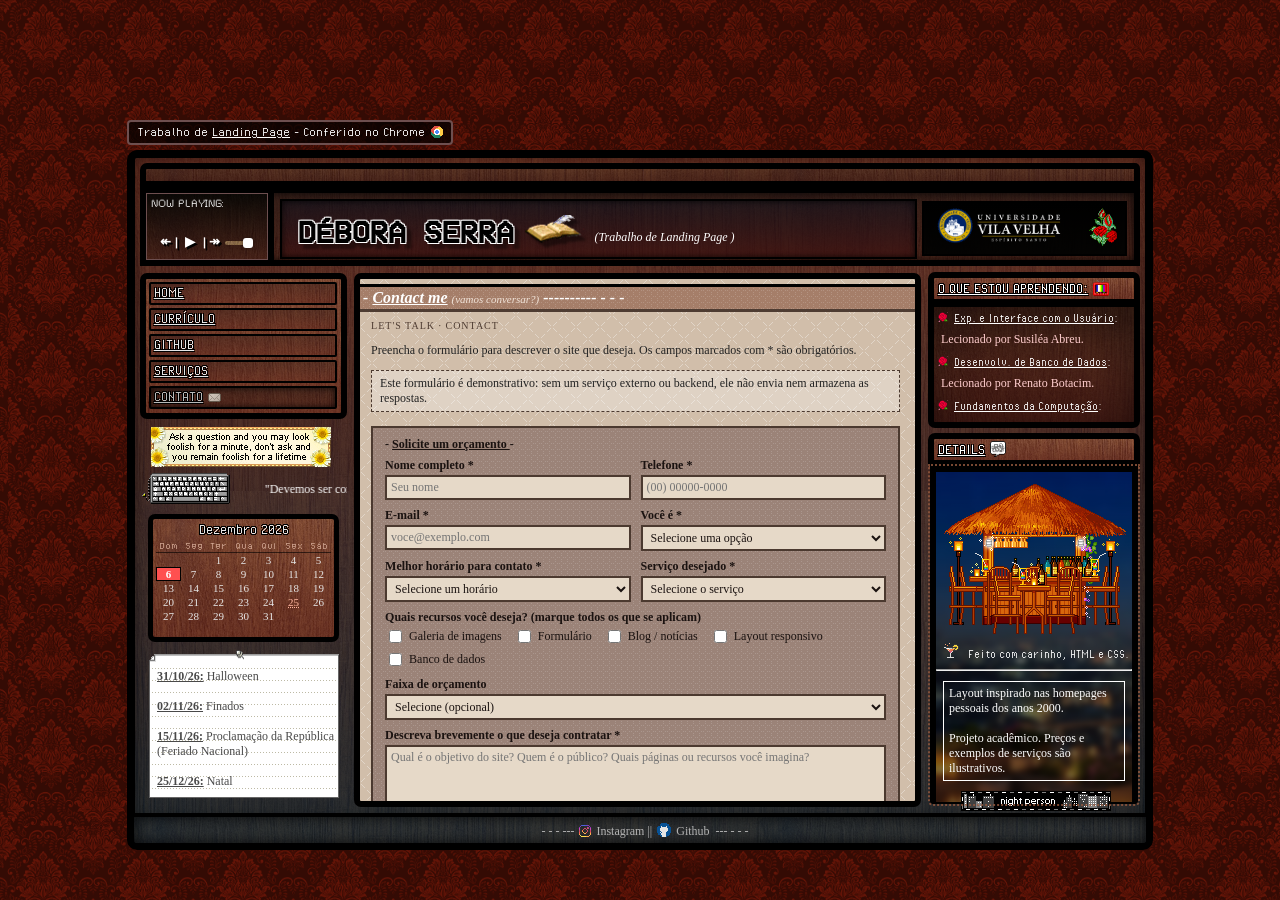
==== commit aa1ca203: "Add files via upload" ====
--- a/contato.html
+++ b/contato.html
@@ -6,7 +6,7 @@
     <meta name="viewport" content="width=device-width, initial-scale=1.0">
     <title>Contato | Débora Serra</title>
     <link rel="stylesheet" href="styles.css">
-    <link rel="shortcut icon" href="/images/favicon.ico">
+    <link rel="shortcut icon" href="images/favicon.ico">
 
 
 
